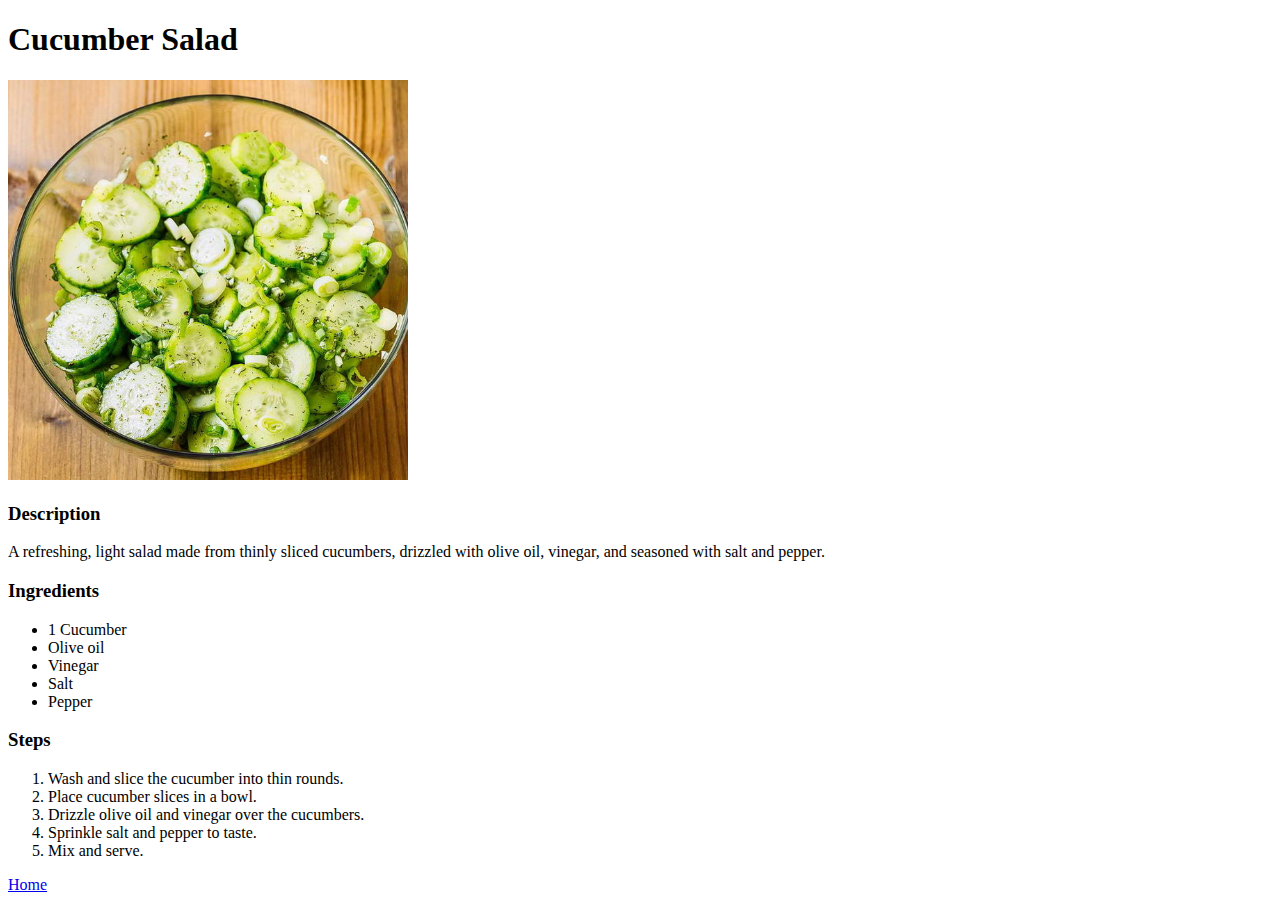
==== recipes/cucumber.html @ 2dedf230 "Created recipe website with basic HTML" ====
<!DOCTYPE html>
<html lang="en">
	<head>
		<meta charset="UTF-8">
		<title>Cucumber Salad</title>
	</head>
	<body>
		<h1>Cucumber Salad</h1>
		<img src='../img/cucumber.jpg' alt="cucumber salad" height=400>
		<h3>Description</h3>
		<p>A refreshing, light salad made from thinly sliced cucumbers, 
		drizzled with olive oil, vinegar, and seasoned with salt and pepper.</p>
		<h3>Ingredients</h3>
			<ul>
				<li>1 Cucumber</li>
				<li>Olive oil</li>
				<li>Vinegar</li>
				<li>Salt</li>
				<li>Pepper</li>
			</ul>
		<h3>Steps</h3>
			<ol>
				<li>Wash and slice the cucumber into thin rounds.</li>
				<li>Place cucumber slices in a bowl.</li>
				<li>Drizzle olive oil and vinegar over the cucumbers.</li>
				<li>Sprinkle salt and pepper to taste.</li>
				<li>Mix and serve.</li>
			</ol>
		<a href="../index.html">Home</a>
	</body>
</html>
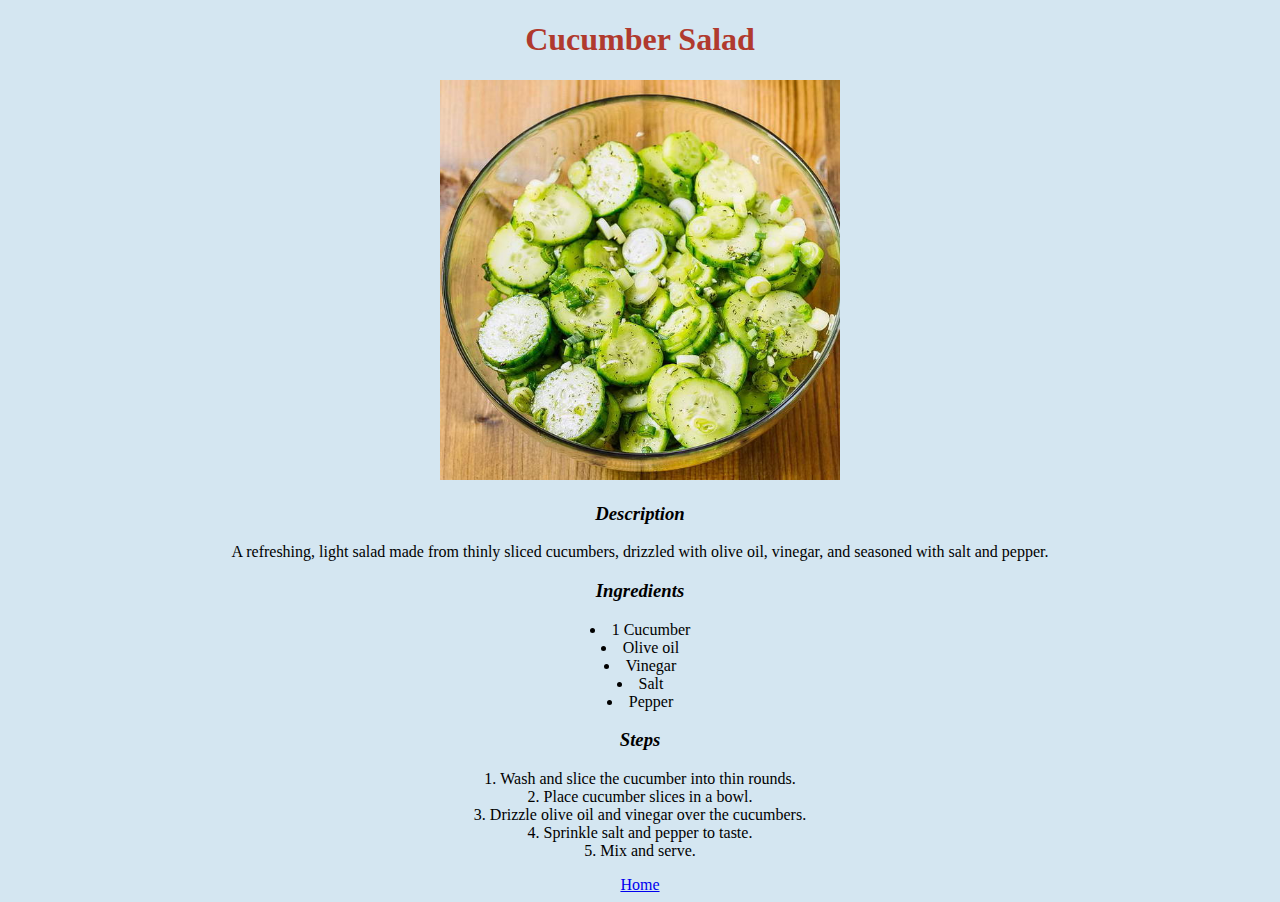
==== commit 2d6c5db3: "Added CSS style sheet" ====
--- a/recipes/cucumber.html
+++ b/recipes/cucumber.html
@@ -3,6 +3,7 @@
 	<head>
 		<meta charset="UTF-8">
 		<title>Cucumber Salad</title>
+        <link rel="stylesheet" href="../style.css">
 	</head>
 	<body>
 		<h1>Cucumber Salad</h1>
@@ -28,4 +29,4 @@
 			</ol>
 		<a href="../index.html">Home</a>
 	</body>
-</html>+</html>
--- a/style.css
+++ b/style.css
@@ -0,0 +1,30 @@
+body {
+  font-family: Verdana, serif;
+  background-color: #d4e6f1;
+  text-align: center
+}
+
+h1 {
+  color: #b03a2e
+}
+
+h3 {
+  font-style: italic;
+}
+
+.recipe {
+  font-size: 20px;
+  color: #ec7063;
+}
+
+ul  {
+  padding-left: 0;
+}
+ul li {
+   list-style-position: inside;
+}
+ol  {
+  padding-left: 0;
+}
+ol li {
+   list-style-position: inside;
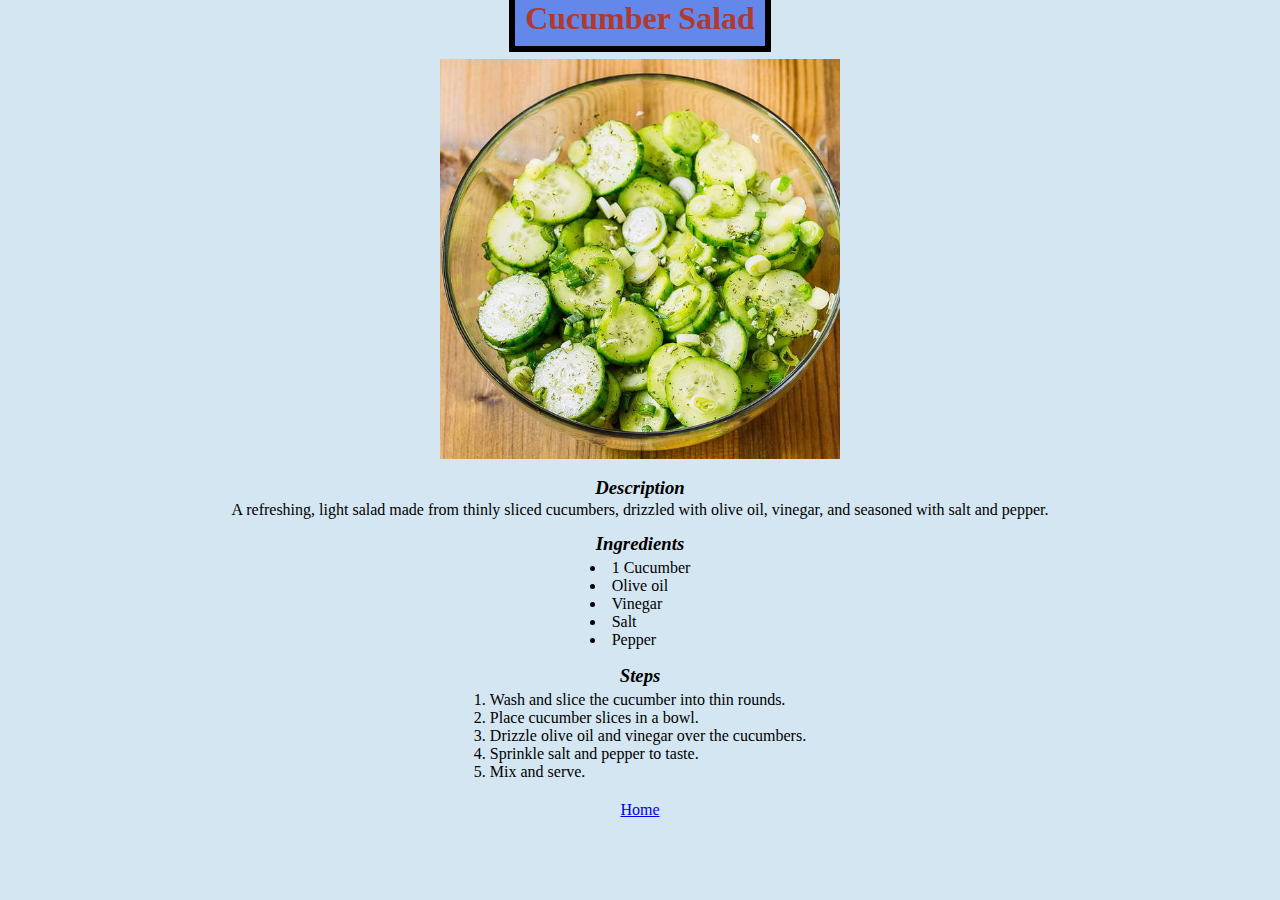
==== commit c74a97c0: "Added dispay features (inline and block)" ====
--- a/recipes/cucumber.html
+++ b/recipes/cucumber.html
@@ -6,13 +6,13 @@
         <link rel="stylesheet" href="../style.css">
 	</head>
 	<body>
-		<h1>Cucumber Salad</h1>
+		<h1>Cucumber Salad</h1><br>
 		<img src='../img/cucumber.jpg' alt="cucumber salad" height=400>
 		<h3>Description</h3>
 		<p>A refreshing, light salad made from thinly sliced cucumbers, 
 		drizzled with olive oil, vinegar, and seasoned with salt and pepper.</p>
 		<h3>Ingredients</h3>
-			<ul>
+			<ul class="box">
 				<li>1 Cucumber</li>
 				<li>Olive oil</li>
 				<li>Vinegar</li>
@@ -20,13 +20,13 @@
 				<li>Pepper</li>
 			</ul>
 		<h3>Steps</h3>
-			<ol>
+			<ol class="box">
 				<li>Wash and slice the cucumber into thin rounds.</li>
 				<li>Place cucumber slices in a bowl.</li>
 				<li>Drizzle olive oil and vinegar over the cucumbers.</li>
 				<li>Sprinkle salt and pepper to taste.</li>
 				<li>Mix and serve.</li>
 			</ol>
-		<a href="../index.html">Home</a>
+		<br><br><a href="../index.html">Home</a>
 	</body>
 </html>
--- a/style.css
+++ b/style.css
@@ -1,15 +1,38 @@
+* {
+ margin: 0px;
+}
+
 body {
   font-family: Verdana, serif;
   background-color: #d4e6f1;
   text-align: center
 }
 
+.subhead {
+  margin-top: 30px;
+}
+
+img {
+  margin-top: 22px;
+}
+
 h1 {
-  color: #b03a2e
+  color: #b03a2e;
+  background-color: #6488ea;
+  display:inline;
+  padding: 10px;
+  border: 6px solid black;
 }
 
 h3 {
   font-style: italic;
+  margin-bottom: 2px;
+  margin-top: 14px;
+}
+
+.box {
+  display: inline-block;
+  padding: 2px;
 }
 
 .recipe {
@@ -21,10 +44,15 @@
   padding-left: 0;
 }
 ul li {
-   list-style-position: inside;
+  text-align: left; 
+  list-style-position: inside;
 }
 ol  {
   padding-left: 0;
 }
 ol li {
-   list-style-position: inside;
+  list-style-position: inside;
+  text-align: left; 
+}
+
+
